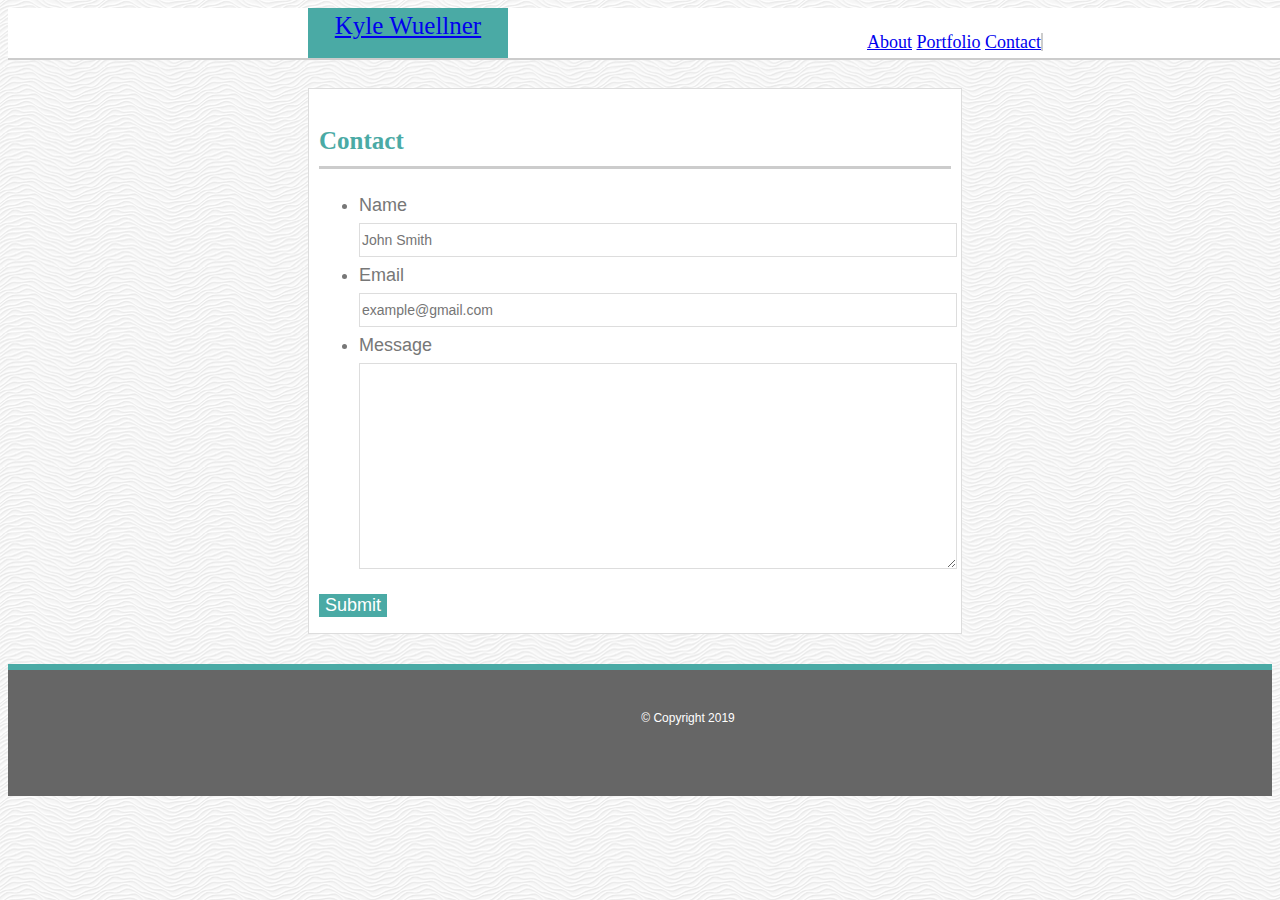
==== contact.html @ fd62ec83 "added css" ====
<!DOCTYPE html>
<html lang="en">

<head>
    <title>Kyle Wuellner</title>
    <link rel="stylesheet" type="text/css" href="assests/css/style.css">
</head>

<body>
    <header id=heading>
        <div class="container">
            <a href="index.html" id="myname">Kyle Wuellner</a>
            <nav>
                <a href="index.html">About</a>
                <a href="portfolio.html">Portfolio</a>
                <a href="contact.html">Contact</a>
            </nav>
        </div>
    </header>

    <div id="main-container" class="container">
        <section class="main-container">
            <h1>Contact</h1>

            <form id="contact">
                <ul>
                    <li>
                        <label for="name">Name</label>
                        <input type="text" name="name" id="name" placeholder="John Smith" required="required">
                    </li>
                    <li>
                        <label for="email">Email</label>
                        <input type="text" name="email" id="email" placeholder="example@gmail.com" required="required">
                    </li>
                    <li>
                        <label for="message">Message</label>
                        <textarea id="message" name="message" id="message" required="required"></textarea>
                    </li>
                </ul>
                <input type="submit" name="Submit">
            </form>

        </section>
    </div>

    <footer>
        <div class="container">
            &copy; Copyright 2019
        </div>
    </footer>

</body>
---- assests/css/style.css ----
body {
    background: url(../images/white-waves.png);
    font-size: 18px;
    line-height: 36px;
    font-family: Arial, Helvetica Neue, Helvetica, sans-serif;
    color: #777777;
}

.container {
    width: 100%;
    max-width: 960px;
    margin: 0 200px 30px; 
    clear: both;
}

h1, h2, h3 {
    font-family: Georgia, 'Times New Roman', Times, serif;
    color: #4aaaa5;
}

h1 {
    font-size: 25px;
    line-height: 50px;
    border-bottom: 3px solid;
    border-color: #cccccc
}

#heading {
    font-family: Georgia, 'Times New Roman', Times, serif;
    background: #ffffff;
    overflow: auto;
    border-bottom: 2px solid;
    border-color: #cccccc;
    position: fixed;
    width: 100%;
}

#myname {
    width: 200px;
    height: 50px;
    margin-left: 100px;
    font-family: Georgia, 'Times New Roman', Times, serif;
    background-color: #4aaaa5;
    float: left;
    text-align: center;
    font-size: 25px;
}

nav {
    margin-top: 25px;
    margin-right: 125px;
    float: right;
    display: inline-block;
    border-right: 2px solid;
    border-color: #cccccc;
    padding-left: 15px;
    line-height: 18px;
}

#main-container {
    background-color: #ffffff;
    border: 1px solid;
    border-color: #dddddd;
    width: 50%;
    max-width: 960px;
    float: left;
    margin: 80px 200px 30px 300px;
    padding: 10px;
}

#container1 {
    background-color: #ffffff;
    border: 1px solid;
    border-color: #dddddd;
    width: 100%;
    max-width: 650px;
    float: left;
    margin: 80px 200px 30px 200px;
    padding: 10px;
}

.auth-image {
    width: 200px;
    height: auto;
    margin-top: 10px;
    margin-right: 20px;
    float: left;
}

footer {
    background-color: #666666;
    color: #ffffff;
    padding: 30px 0;
    clear: both;
    border-top: 6px solid;
    border-color: #4aaaa5;
    font-size: 12px;
    text-align: center;
}

.work {
    width: 274px;
    overflow: auto;
    position: relative;
    float: left;
    margin: 20px 0 25px;
}

.work img {
    width: 100%;
    border: none;
    opacity: .8;
}

.work h3 {
    background: #4aaaa5;
    color: #ffffff;
    text-align: center;
    width: 100%;
    position: absolute;
    bottom: 0px;
}

#contact-form ul {
    margin-bottom: 20px;
}

#contact-form li {
    margin-bottom: 10px;
}

label,
input[type=text],
input[type=email],
textarea {
    display: block;
    width: 100%;
}

input[type=text],
input[type=email],
textarea {
    height: 30px;
    border: 1px solid #dddddd;
    font-size: 14px;
}

textarea {
    height: 200px;
}

input[type=submit] {
    background: #4aaaa5;
    border: none;
    color: #ffffff;
    font-size: 18px;

}
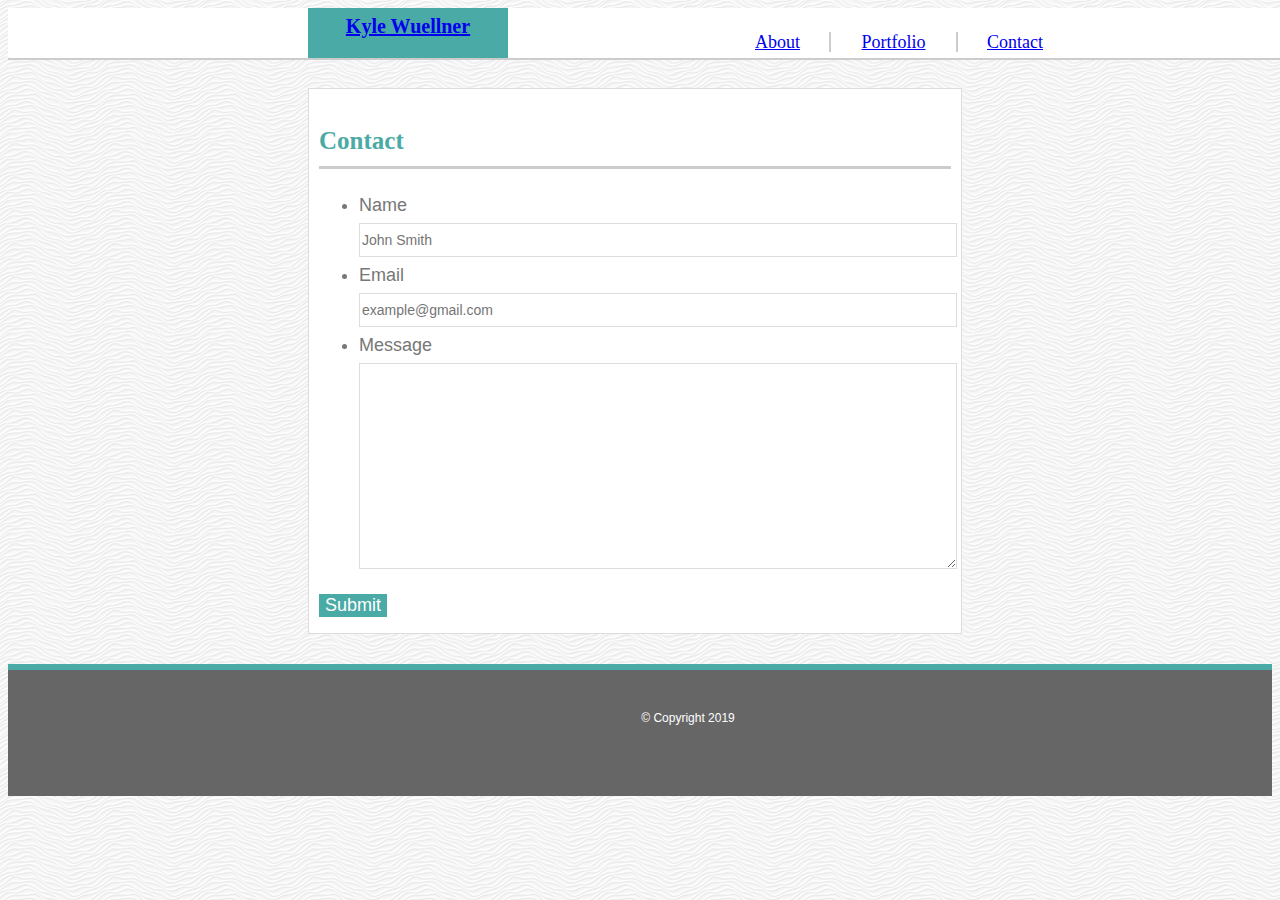
==== commit f5e2cf5c: "added more styling" ====
--- a/contact.html
+++ b/contact.html
@@ -12,7 +12,7 @@
             <a href="index.html" id="myname">Kyle Wuellner</a>
             <nav>
                 <a href="index.html">About</a>
-                <a href="portfolio.html">Portfolio</a>
+                <a href="portfolio.html" id=portfolio>Portfolio</a>
                 <a href="contact.html">Contact</a>
             </nav>
         </div>
--- a/assests/css/style.css
+++ b/assests/css/style.css
@@ -42,19 +42,26 @@
     font-family: Georgia, 'Times New Roman', Times, serif;
     background-color: #4aaaa5;
     float: left;
+    font-weight: 700;
     text-align: center;
-    font-size: 25px;
+    font-size: 20px;
 }
 
 nav {
-    margin-top: 25px;
-    margin-right: 125px;
+    margin: 25px 125px 0 0;
     float: right;
     display: inline-block;
-    border-right: 2px solid;
     border-color: #cccccc;
     padding-left: 15px;
     line-height: 18px;
+}
+
+#portfolio {
+    margin: 25px 25px 0 25px;
+    padding: 0  30px;
+    border-right: 2px solid;
+    border-left: 2px solid;
+    border-color: #cccccc;
 }
 
 #main-container {
@@ -103,7 +110,8 @@
     overflow: auto;
     position: relative;
     float: left;
-    margin: 20px 0 25px;
+    margin: 20px 0 25px 15px;
+    margin-right: 30px;
 }
 
 .work img {
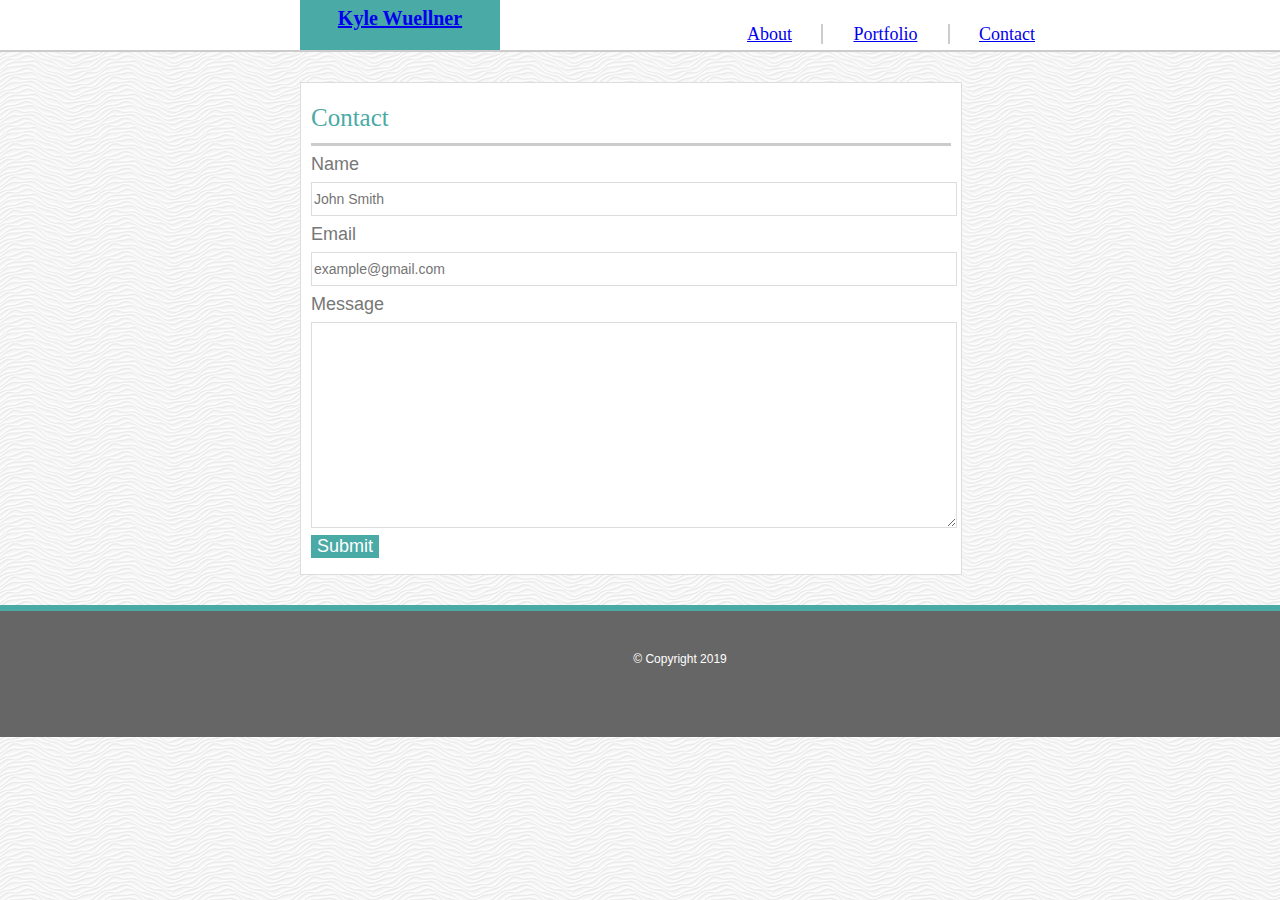
==== commit 42fa1041: "fixed heading and text" ====
--- a/contact.html
+++ b/contact.html
@@ -1,5 +1,6 @@
 <!DOCTYPE html>
 <html lang="en">
+<link rel="stylesheet" type="text/css" href="assests/css/reset.css">
 
 <head>
     <title>Kyle Wuellner</title>
--- a/assests/css/style.css
+++ b/assests/css/style.css
@@ -31,7 +31,6 @@
     overflow: auto;
     border-bottom: 2px solid;
     border-color: #cccccc;
-    position: fixed;
     width: 100%;
 }
 
@@ -71,7 +70,7 @@
     width: 50%;
     max-width: 960px;
     float: left;
-    margin: 80px 200px 30px 300px;
+    margin: 30px 200px 30px 300px;
     padding: 10px;
 }
 
@@ -84,6 +83,11 @@
     float: left;
     margin: 80px 200px 30px 200px;
     padding: 10px;
+}
+
+#photo {
+    float: left;
+    padding: 20px 20px 0 20px;
 }
 
 .auth-image {
